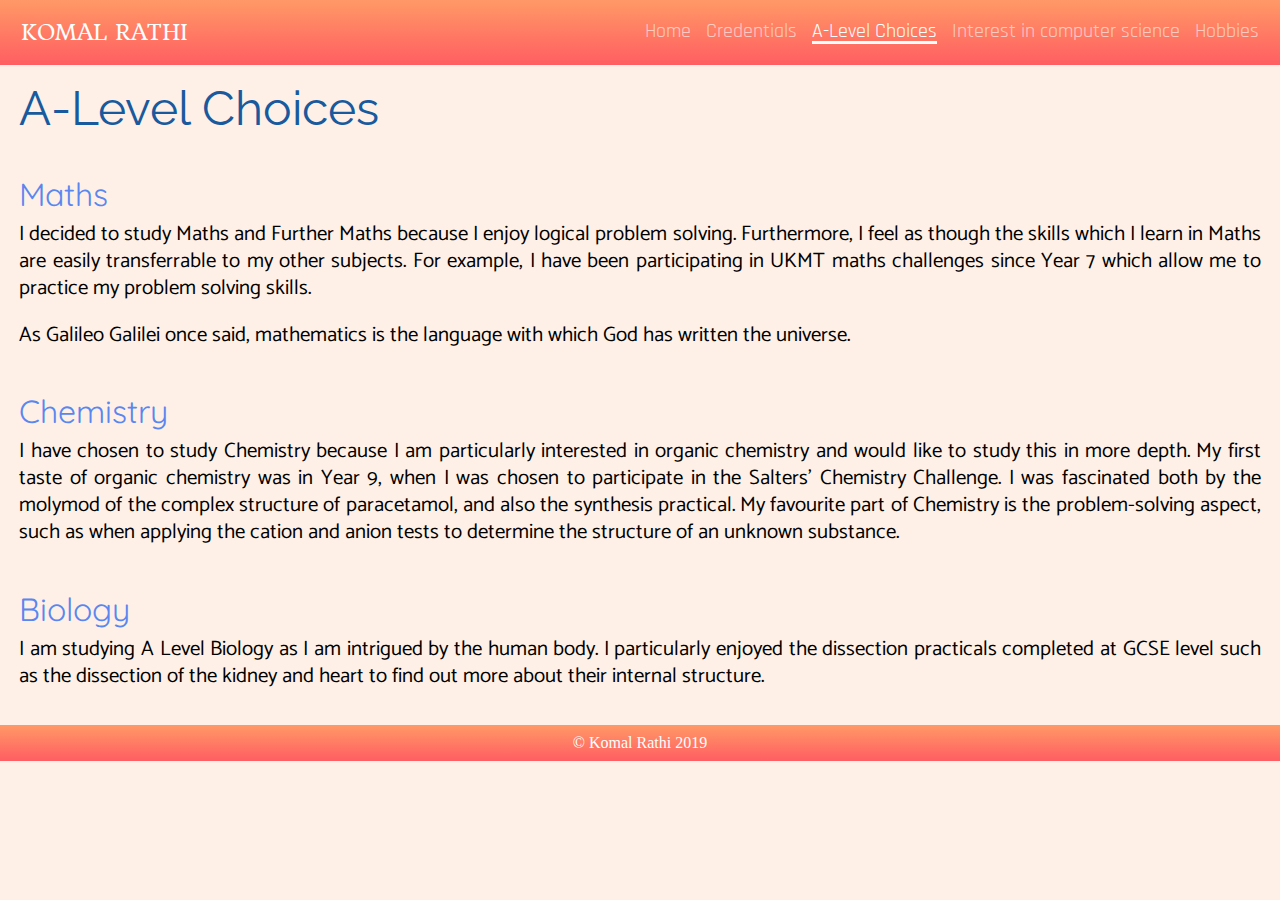
==== a-levels.html @ 2f9a4391 "removed excess fonts, added logo to credentials, added classes" ====
<!DOCTYPE html> 
<html lang="en">
	<head>
		
		<title> A-Level Choices </title>
		<link rel="icon" type="image/ico" href="favicon.ico">
		<link rel="stylesheet" href="defaultstylesheet.css">
		<link rel="stylesheet" href="style.css">

		<link href="https://fonts.googleapis.com/css?family=Rajdhani:600&display=swap" rel="stylesheet">
		<link href="https://fonts.googleapis.com/css?family=Donegal+One&display=swap" rel="stylesheet">
		<link href="https://fonts.googleapis.com/css?family=Quicksand:600&display=swap" rel="stylesheet">
		<link href="https://fonts.googleapis.com/css?family=Catamaran:500&display=swap" rel="stylesheet">
		<link href="https://fonts.googleapis.com/css?family=Raleway:700&display=swap" rel="stylesheet">


	</head>

	<body>

		<header class="header">
			<div> Komal Rathi  </div>
			<nav class="container">
				<a href="index.html" class="nav"> Home </a> &nbsp &nbsp
				<a href="credentials.html" class="nav"> Credentials </a> &nbsp &nbsp
				<a href="a-levels.html" class="nav" id="secondpage"> A-Level Choices </a> &nbsp &nbsp
				<a href="interest.html" class="nav"> Interest in computer science </a> &nbsp &nbsp
				<a href="hobbies.html" class="nav"> Hobbies </a>
			</nav>
		</header>

		<section>
			<h1> A-Level Choices </h1>
			<br>
			<h2> Maths </h2>
			<p> 
			I decided to study Maths and Further Maths because I enjoy logical problem solving. Furthermore, I feel as though the skills which I learn in Maths are easily transferrable to my other subjects. For example, I have been participating in UKMT maths challenges since Year 7 which allow me to practice my problem solving skills. </p>
			<p>As Galileo Galilei once said, mathematics is the language with which God has written the universe.</p>
			<br>
		</section>
		<section>
			<h2> Chemistry </h2>
			<p>
			I have chosen to study Chemistry because I am particularly interested in organic chemistry and would like to study this in more depth. My first taste of organic chemistry was in Year 9, when I was chosen to participate in the Salters' Chemistry Challenge. I was fascinated both by the molymod of the complex structure of paracetamol, and also the synthesis practical. My favourite part of Chemistry is the problem-solving aspect, such as when applying the cation and anion tests to determine the structure of an unknown substance.
			</p>
			<br>
		</section>
		<section>
			<h2> Biology </h2>
			<p> 
			I am studying A Level Biology as I am intrigued by the human body. I particularly enjoyed the dissection practicals completed at GCSE level such as the dissection of the kidney and heart to find out more about their internal structure. 
			</p>
			<br>
		</section>

		<footer>  &copy; Komal Rathi 2019 </footer>
	</body>
</html>
---- defaultstylesheet.css ----
html, body, div, span, object, h1, h2, h3, h4, h5, h6, p, blockquote, img, b, i, header, footer, section, nav, a{
	margin: 0;
	padding:0;
	border:0;
	outline:0;
	font-size:100%;
	font:inherit;
	vertical-align: baseline;
}

body {
	line-height:1;
}

footer, header, article, aside, figcaption, figure, menu, nav, section {
	display:block;
}
---- style.css ----
h1 {
	color:#185a9d;
	font-family: 'Raleway', sans-serif;
	font-size:300%;
	line-height:100%;
	margin: 1.5%;
}

h2 {
	color:#5986F0;
	font-family: 'Quicksand', sans-serif;
	line-height:50%;
	font-size: 200%;
	margin:1.5%;
}

p {
	text-align:justify;
	font-family: 'Catamaran', sans-serif;
	line-height:1.3em;
	font-size:130%;
	margin-left:1%;
	margin-right:1%;
	margin:1.5%;
}

body {
	 background-color: #FEF0E6;
}

nav {
	font-size:125%;
	text-align: right;
	font-family: 'Rajdhani', sans-serif;
	color:#FEFEFE;
}

footer {
	text-align:center;
	border-style: solid;
	background: #ff9966;  
	background: -webkit-linear-gradient(to top, #ff5e62, #ff9966);  
	background: linear-gradient(to top, #ff5e62, #ff9966); 
	padding:0.6em;
	clear: both;
	color: #FEFEFE;
}


/*
header {
	 background: #43cea2; 
  	background: -webkit-linear-gradient(to bottom, #43cea2, #185a9d); 
  	background: linear-gradient(to bottom, #43cea2, #185a9d);
  	padding:1.3em;
 	 clear:both;
  	color: #FEFEFE
}
*/
/*
header {
	background: #FDC830;  
	background: -webkit-linear-gradient(to top, #F37335, #FDC830); 
	background: linear-gradient(to top, #F37335, #FDC830); 
	padding:1.3em;
	clear:both;
	color:#FEFEFE;
}
*/

.header {
	background: #ff9966;  
	background: -webkit-linear-gradient(to top, #ff5e62, #ff9966);  
	background: linear-gradient(to top, #ff5e62, #ff9966); 
	padding:1.3em;
	clear: both;
	color: #FEFEFE;
}


div {
	display:inline-block;
	text-align:left;
	float: left;
	font-family: 'Donegal One', serif;
	text-transform: uppercase;
	font-size: 140%;

}

figure {
	display:block;
	text-align:center;
	padding:0;
	margin:0;
}

.background {
	width:100vw;
	object-fit: contain;
	overflow: hidden;
	background-position: center;
  	background-repeat: no-repeat;
  	background-size: cover;
  	position: relative;
}

ul {
	font-family: 'Catamaran', sans-serif;
	font-size:120%;
	text-align: justify;
	line-height:110%;
}


.nav {
	opacity: 0.6;
	border-bottom: 3px solid transparent;
	transition: 0.3s
}

.nav:hover {
	opacity:1;
	font-size:135%;
	color:#FEFEFE;
}

.nav:active {
	border-bottom: 0.15em solid #FEFEFE
}

.nav:link {
	color:#FEFEFE;
	text-decoration: none;
}

.nav:visited {
	color:#FEFEFE;
}

.nav:focus {
	font-size:135%;
	opacity: 1;
	border-bottom: 0.2em solid #FEFEFE
}

.github {
	opacity:0.6;
	display: inline-block;
	margin:1%;
	border:0.2em solid #FEFEFE;
	-webkit-border-radius:100%;
	-moz-border-radius:100%;
	-o-border-radius:100%;
	padding:0;
	background:#FEFEFE;
	color:#5A007B;
	transition:0.5s;
}

.github:hover {
	font-size:125%;
	opacity:1;
	transition:0.5s;
}

.github:focus {
	opacity: 1;
	font-size:135%;
}

.github:visited {
	color:#5A007B;
}

#home {
	opacity:1;
	border-bottom:solid 0.15em #FEFEFE;
}

#secondpage {
	opacity:1;
	border-bottom:solid 0.15em #FEFEFE;
}

#thirdpage {
	opacity:1;
	border-bottom:solid 0.15em #FEFEFE;
}

#fourthpage {
	opacity:1;
	border-bottom:solid 0.15em #FEFEFE;
}

#fifthpage {
	opacity:1;
	border-bottom:solid 0.15em #FEFEFE;
}

.third {
	width:30%;
	margin-right:2%;
	display:inline-block;
	float:left;
	text-align: center;
}

.credentials {
	display:block;
	text-align: center;
	padding:1em;
	margin:2em;
	background-color: #FECFCF;
	-webkit-border-radius:5em;
	-moz-border-radius:5em;
	-o-border-radius:5em;
	background: #ee9ca7; 
	background: -webkit-linear-gradient(to bottom, #ffdde1, #ee9ca7); 
	background: linear-gradient(to bottom, #ffdde1, #ee9ca7); 

}

.container {
	display:flex;
	flex-direction:row;
	justify-content: flex-end;
	align-items: stretch;
}

@media all and (max-width: 800px) {
  .container {
    justify-content: space-around;
  }
}

@media all and (max-width: 500px) {
  .container {
    -webkit-flex-flow: column wrap;
    flex-flow: column wrap;
    padding: 0;
  	}
  }

 .school {
  	width:12em;
  	float:left;
  	padding: 30px;
  }
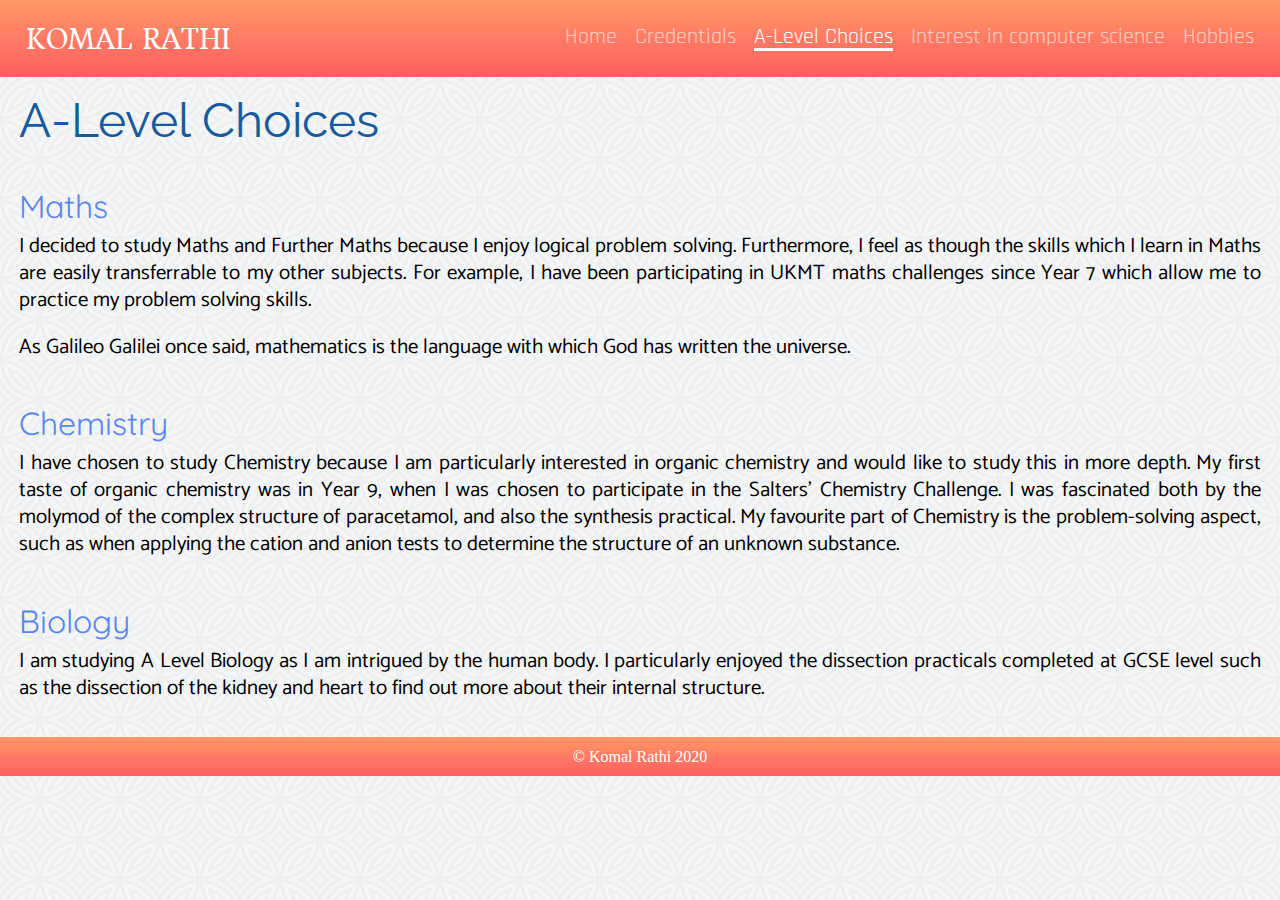
==== commit 2b3bce1b: "changed home page (major), changed background, edited box radius on credentials page" ====
--- a/a-levels.html
+++ b/a-levels.html
@@ -19,7 +19,7 @@
 	<body>
 
 		<header class="header">
-			<div> Komal Rathi  </div>
+			<div class="name"> Komal Rathi  </div>
 			<nav class="container">
 				<a href="index.html" class="nav"> Home </a> &nbsp &nbsp
 				<a href="credentials.html" class="nav"> Credentials </a> &nbsp &nbsp
@@ -53,6 +53,6 @@
 			<br>
 		</section>
 
-		<footer>  &copy; Komal Rathi 2019 </footer>
+		<footer class="footer">  &copy; Komal Rathi 2020 </footer>
 	</body>
 </html>--- a/style.css
+++ b/style.css
@@ -25,68 +25,61 @@
 }
 
 body {
-	 background-color: #FEF0E6;
+	 background-image: url("contemporary_china.png");
+
 }
 
 nav {
-	font-size:125%;
+	font-size:140%;
 	text-align: right;
 	font-family: 'Rajdhani', sans-serif;
 	color:#FEFEFE;
 }
 
-footer {
+.footer {
 	text-align:center;
 	border-style: solid;
 	background: #ff9966;  
 	background: -webkit-linear-gradient(to top, #ff5e62, #ff9966);  
 	background: linear-gradient(to top, #ff5e62, #ff9966); 
-	padding:0.6em;
+	padding:0.7em;
 	clear: both;
 	color: #FEFEFE;
 }
 
-
-/*
-header {
-	 background: #43cea2; 
-  	background: -webkit-linear-gradient(to bottom, #43cea2, #185a9d); 
-  	background: linear-gradient(to bottom, #43cea2, #185a9d);
-  	padding:1.3em;
- 	 clear:both;
-  	color: #FEFEFE
-}
-*/
-/*
-header {
-	background: #FDC830;  
-	background: -webkit-linear-gradient(to top, #F37335, #FDC830); 
-	background: linear-gradient(to top, #F37335, #FDC830); 
-	padding:1.3em;
-	clear:both;
-	color:#FEFEFE;
-}
-*/
 
 .header {
 	background: #ff9966;  
 	background: -webkit-linear-gradient(to top, #ff5e62, #ff9966);  
 	background: linear-gradient(to top, #ff5e62, #ff9966); 
-	padding:1.3em;
+	padding:1.6em;
 	clear: both;
 	color: #FEFEFE;
 }
 
 
-div {
+/* .header {
+	background: #36D1DC; 
+	background: -webkit-linear-gradient(to bottom, #5B86E5, #36D1DC); 
+	background: linear-gradient(to bottom, #5B86E5, #36D1DC); 
+}
+*/
+
+/* .header {
+	background: #642B73; 
+	background: -webkit-linear-gradient(to bottom, #C6426E, #642B73);
+	background: linear-gradient(to bottom, #C6426E, #642B73);
+} */
+
+.name {
 	display:inline-block;
 	text-align:left;
 	float: left;
 	font-family: 'Donegal One', serif;
 	text-transform: uppercase;
-	font-size: 140%;
-
-}
+	font-size: 170%;
+}
+
 
 figure {
 	display:block;
@@ -96,7 +89,7 @@
 }
 
 .background {
-	width:100vw;
+	width:100%; 
 	object-fit: contain;
 	overflow: hidden;
 	background-position: center;
@@ -112,11 +105,11 @@
 	line-height:110%;
 }
 
-
 .nav {
 	opacity: 0.6;
 	border-bottom: 3px solid transparent;
 	transition: 0.3s
+
 }
 
 .nav:hover {
@@ -145,7 +138,7 @@
 }
 
 .github {
-	opacity:0.6;
+	opacity:0.7;
 	display: inline-block;
 	margin:1%;
 	border:0.2em solid #FEFEFE;
@@ -156,6 +149,12 @@
 	background:#FEFEFE;
 	color:#5A007B;
 	transition:0.5s;
+	position: absolute;
+  	top: 95%;
+  	left: 57%;
+  	margin-top: -50px;
+  	margin-left: -100px;
+  	transform: translate(-50%, -50%);
 }
 
 .github:hover {
@@ -212,9 +211,9 @@
 	padding:1em;
 	margin:2em;
 	background-color: #FECFCF;
-	-webkit-border-radius:5em;
-	-moz-border-radius:5em;
-	-o-border-radius:5em;
+	-webkit-border-radius:12px;
+	-moz-border-radius:12px;
+	-o-border-radius:12px;
 	background: #ee9ca7; 
 	background: -webkit-linear-gradient(to bottom, #ffdde1, #ee9ca7); 
 	background: linear-gradient(to bottom, #ffdde1, #ee9ca7); 
@@ -237,13 +236,108 @@
 @media all and (max-width: 500px) {
   .container {
     -webkit-flex-flow: column wrap;
+    -moz-flex-flow:column wrap;
+    -o-flex-flow:column wrap;
     flex-flow: column wrap;
     padding: 0;
   	}
   }
 
  .school {
-  	width:12em;
+  	width:15em;
   	float:left;
-  	padding: 30px;
-  }+  	padding: 40px;
+  	margin-right: 1em;
+  	margin-left: 0.1em;
+  	margin-bottom: 5em;
+  	display:flex;
+  	align-items: center;
+  	flex-direction: row;
+  }
+
+
+  .module {
+  background: url(background2.jpg);
+  background-attachment: fixed;
+  width: 100vw;
+  height: 100vh;
+  position: relative;
+  overflow: hidden; 
+  margin: 0px;
+}
+.hero-text {
+  position: absolute;
+  bottom: 40%;
+  left: 0;
+  width: 100%;
+  padding: 20px 10px;
+  background: inherit;
+  background-attachment: fixed; 
+  overflow: hidden;
+}
+.hero-text::before {
+  content: "";
+  position: absolute;
+  top: -20px;
+  left: 0;
+  width: 100vw;
+  height: 100vh;
+  background: inherit;
+  background-attachment: fixed;
+  -webkit-filter: blur(3px);
+  -moz-filter:blur (3px);
+  -o-filter:blur (3px);
+  filter: blur(3px);
+}
+
+.hero-text::after {
+  content: "";
+  position: absolute;
+  top: 0;
+  left: 0;
+  width: 100vw;
+  height: 100vh;
+  background: rgba(0, 0, 0, 0.25) 
+
+}
+.hero-text > h1 {
+  margin: 0;
+  color: white;
+  text-align: center;
+  position: relative;
+  z-index: 1;
+  font-family: 'Quicksand', sans-serif;
+  font-size: 375%;
+}
+
+* {
+  box-sizing: border-box;
+}
+
+
+.line-1{
+    position: relative;
+    top: 50%;  
+    width: 22em;
+    margin: 0 auto;
+    border-right: 2px solid rgba(255,255,255,.75);
+    font-size: 280%;
+    text-align: center;
+    white-space: nowrap;
+    overflow: hidden;
+    transform: translateY(-50%);  
+    font-family: 'Berkshire Swash', cursive;
+    color: #094C47;
+}
+.anim-typewriter{
+  animation: typewriter 3.5s steps(45) 1s 1 normal both,
+             blinkTextCursor 300ms steps(20) infinite normal;
+}
+@keyframes typewriter{
+  from{width: 0;}
+  to{width: 10.6em;}
+}
+@keyframes blinkTextCursor{
+  from{border-right-color: rgba(255,255,255,.75);}
+  to{border-right-color: #094C47 ;}
+}